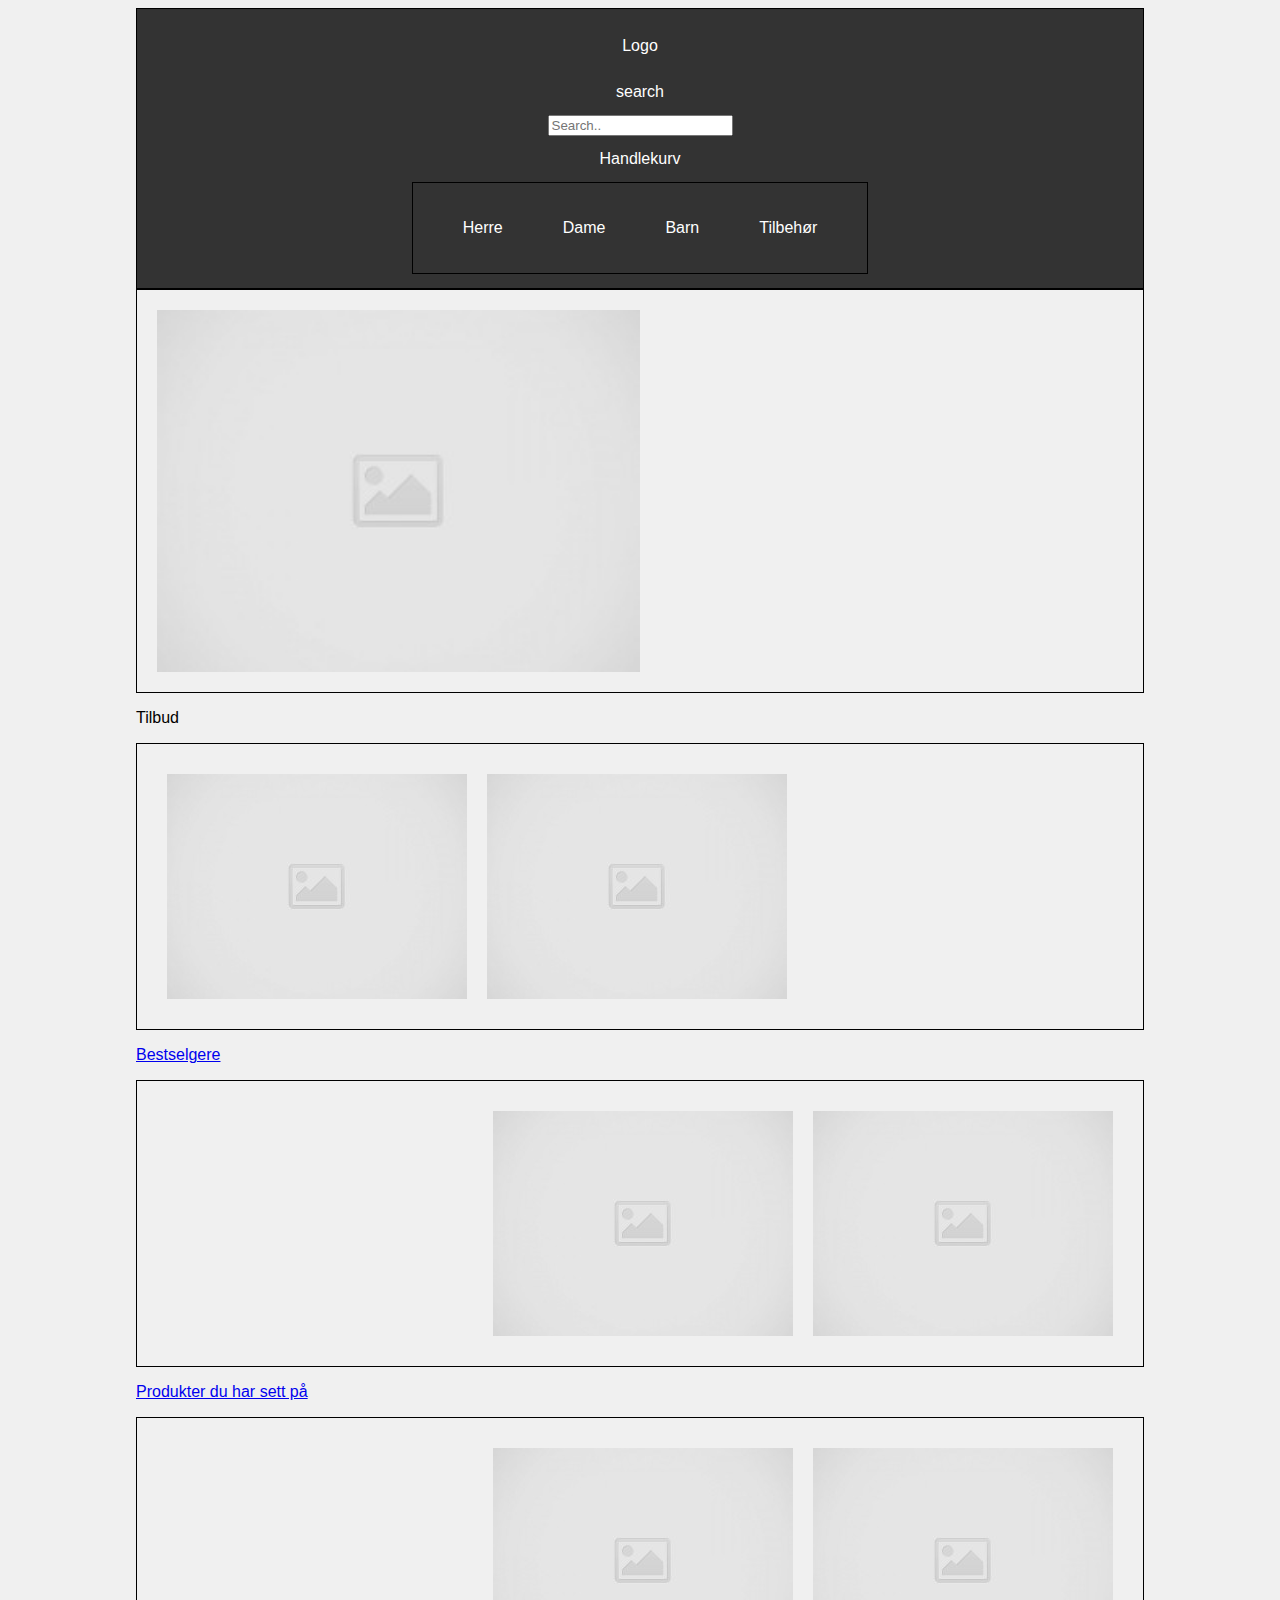
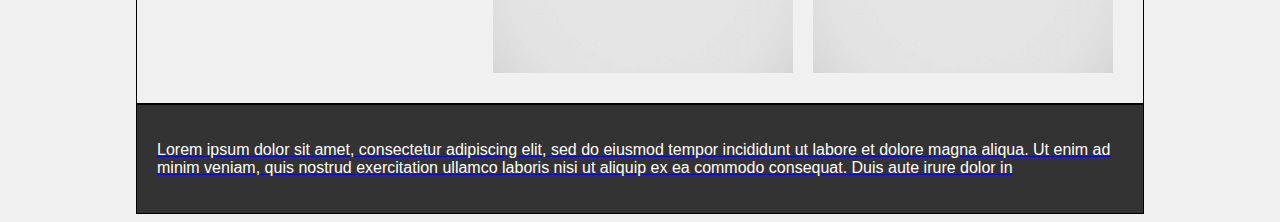
==== index.html @ 8de9d8c3 "skobutikk" ====
<!DOCTYPE html>
<html lang="en">
<head>
    <meta charset="UTF-8">
    <meta name="viewport" content="width=device-width, initial-scale=1.0">
    <title>Document</title>
    <link rel="stylesheet" type="text/css" href="css/style.css">
</head>
<body>
    <nav class="topnav">

        <a href="index.html">Logo</a>

        <a class="active" href="#home">search</a>
        <input type="text" placeholder="Search..">
        <a href="handlekurv.html">Handlekurv</a>

        <section>
            <li><p>Herre</p></li>
            <li><p>Dame</p></li>
            <li><p>Barn</p></li>
            <li><p>Tilbehør</p></li>
        </section>
    </nav>

        <section>

            <img src="img/placeholder.jpg" alt="placeholder" />
        </section>
        <p>Tilbud</p>
        <section>

            <a href="produkt.html">
            <img src="img/placeholder.jpg" alt="placeholder">
            <img src="img/placeholder.jpg" alt="placeholder" />
        </section>    
    <p>Bestselgere</p>
        <section>
            <a href="produkt.html">
            <img src="img/placeholder.jpg" alt="placeholder" />


            <img src="img/placeholder.jpg" alt="placeholder" />

        </section> 
        <p>Produkter du har sett på</p>
        <section>
            <a href="produkt.html">
            <img src="img/placeholder.jpg" alt="placeholder" />

            <img src="img/placeholder.jpg" alt="placeholder" />

        </section> 
    </section>
      <footer>
        <p>
            Lorem ipsum dolor sit amet, consectetur adipiscing elit,
             sed do eiusmod tempor incididunt ut labore et dolore 
             magna aliqua. Ut enim ad minim veniam, quis nostrud 
             exercitation ullamco laboris nisi ut aliquip ex ea 
             commodo consequat. Duis aute irure dolor in 
        </p>

      </footer>
</body>
</html>
---- css/style.css ----
.container {
    display: flex;
    flex-direction: column;
    align-items: center;
}

body{
    padding-left: 10%;
    padding-right: 10%;

}

nav, section, article, footer {
    display: flex;
    flex-direction: column;
    justify-content: center;
    align-items: center;
    border: 1px solid black;
    padding: 20px;
    
}

nav section li {
    padding-left: 30px;
    padding-right: 30px;
    list-style-type: none; 
}

section {
    display: flex;
    flex-direction: row;
}

section a {
    display: flex;
    justify-content: space-between;
}

section a img {
    margin: 10px; 
}




.container {
    display: flex;
    flex-direction: column;
    align-items: center;
    width: 90%; 
    background-color: white; 
}

nav, section, article, footer {
    display: flex;
    flex-direction: column;
    justify-content: center;
    align-items: center;
    border: 1px solid black;
    padding: 20px;

}

footer{    
    background-color: #333;
    color: white;
}
nav section li {
    padding-left: 30px;
    padding-right: 30px;
    list-style-type: none; 
}

section {
    display: flex;
    flex-direction: row;
}

section a {
    display: flex;
    justify-content: space-between;
}

section a img {
    margin: 10px; 
    width: 100%;
}

@media (min-width: 600px) {
    .container {
        flex-direction: column;
        justify-content: space-around;
    }
}

body section section {
    display: flex;
    flex-direction: column;
    
    

}
body {
    background-color: #f0f0f0;
    font-family: Arial, sans-serif;
}

.container {
    width: 80%;
    margin: auto;
}

.topnav {
    background-color: #333;
    overflow: hidden;
    color: white;
    padding: 14px 16px;
}

.topnav a {
    color: white;
    text-decoration: none;
    padding: 14px 16px;
}

.topnav section {
    display: flex;
    justify-content: space-between;
}

.dropdown {
    position: relative;
    display: inline-block;
}

.dropdown-content {
    display: none;
    position: absolute;
    min-width: 160px;
    z-index: 1;
}

.dropdown-content a {
    color: black;
    padding: 12px 16px;
    text-decoration: none;
    display: block;
}

.dropdown:hover .dropdown-content {display: block;}

section {
    display: flex;
    justify-content: space-between;
}

section img {
    width: 50%;
}

.products {
    display: flex;
    flex-direction: column;
    
}

.product {
    display: flex;
    border: 1px solid black;
    padding: 10px;
    margin-bottom: 20px;
   width: 100%;
}

.product img {
    justify-content: left !important;
    width: 50%;
    margin-right: 10px; 
}
.kjøp {
    display: flex;
    text-align: right;
    color :#333;
    justify-content: flex-end; 
}

button.product{
    display: flex;
    justify-content: flex-end;
    padding: 10px 20px; 
    font-size: 16px; 
}
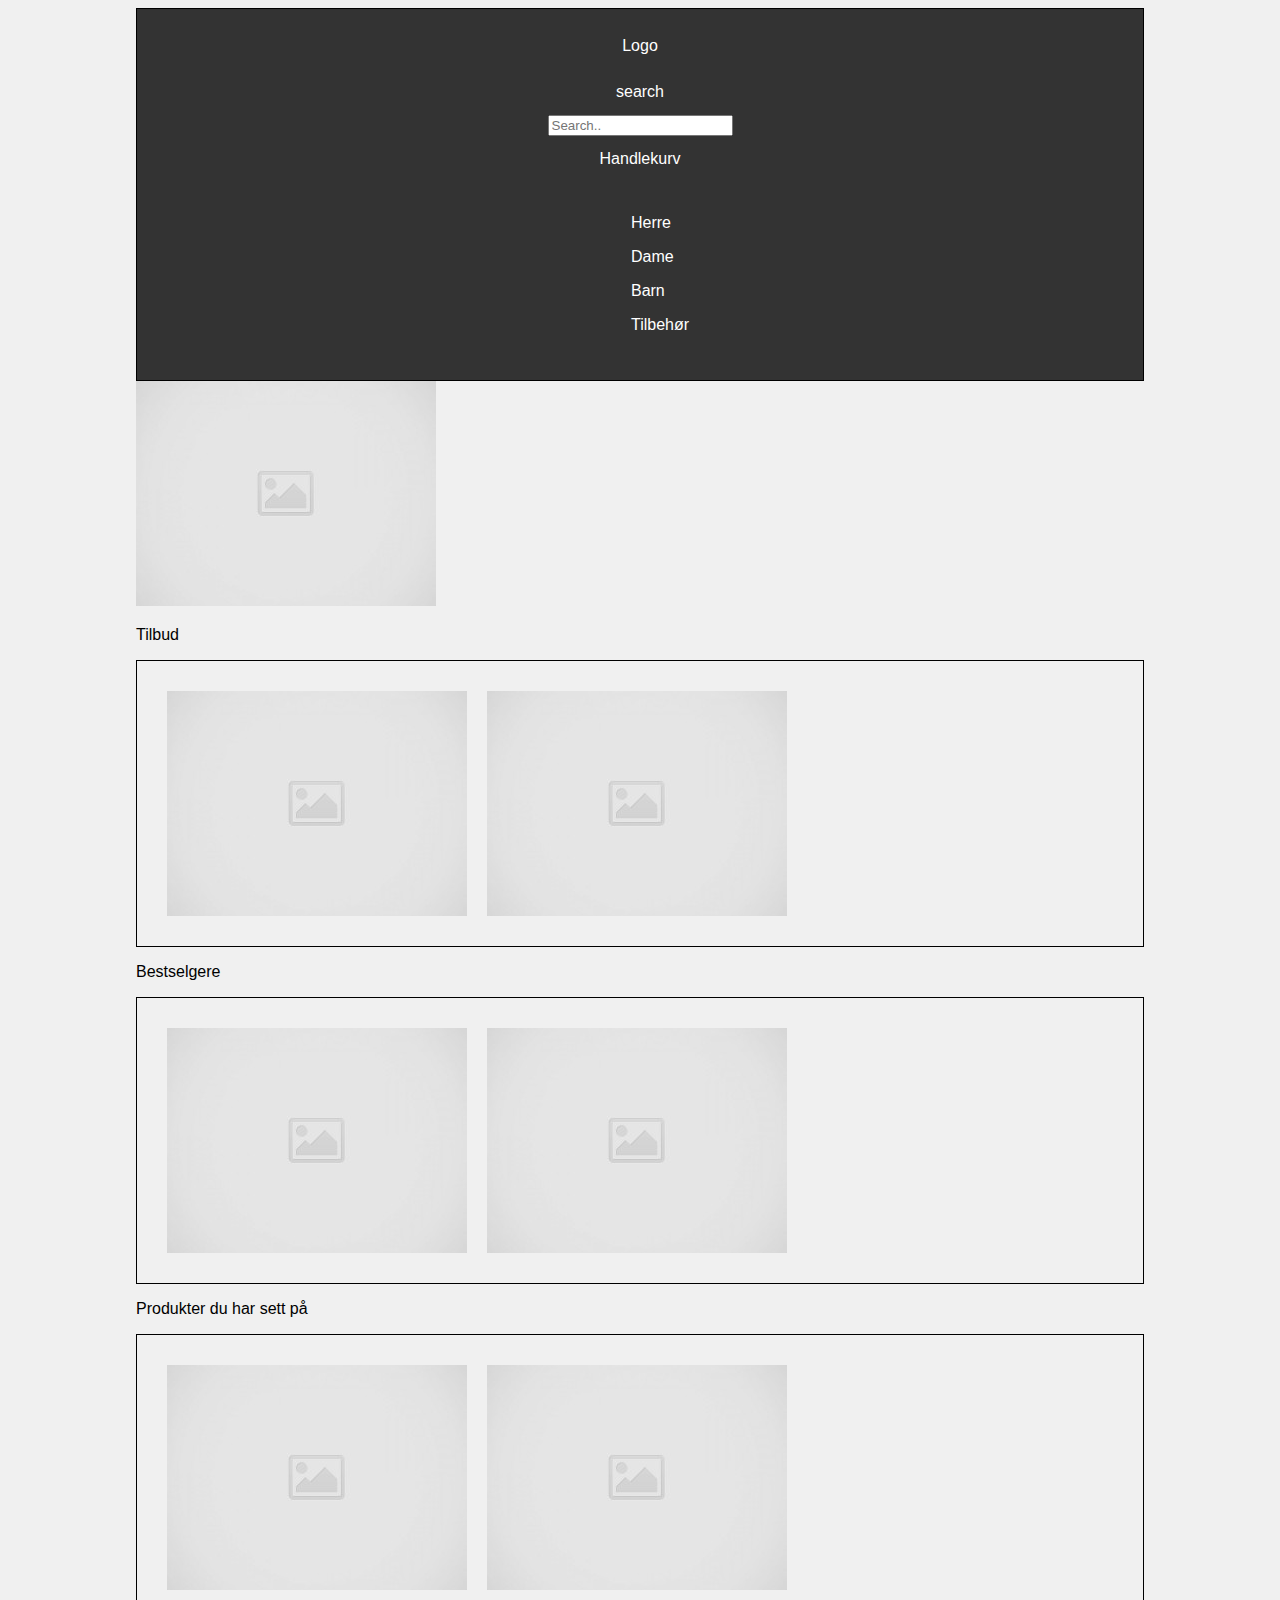
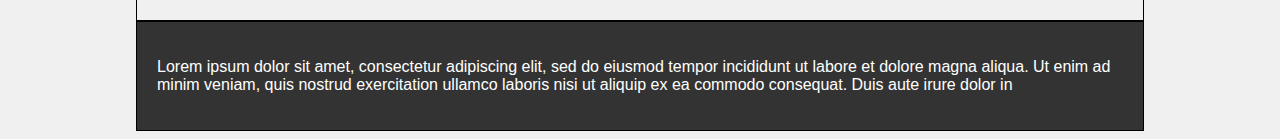
==== commit 27b74c05: "validert" ====
--- a/index.html
+++ b/index.html
@@ -15,43 +15,41 @@
         <input type="text" placeholder="Search..">
         <a href="handlekurv.html">Handlekurv</a>
 
-        <section>
+        <ul>
             <li><p>Herre</p></li>
             <li><p>Dame</p></li>
             <li><p>Barn</p></li>
             <li><p>Tilbehør</p></li>
-        </section>
+        </ul>
     </nav>
 
-        <section>
+        
 
             <img src="img/placeholder.jpg" alt="placeholder" />
-        </section>
+
         <p>Tilbud</p>
         <section>
 
             <a href="produkt.html">
-            <img src="img/placeholder.jpg" alt="placeholder">
             <img src="img/placeholder.jpg" alt="placeholder" />
+            <img src="img/placeholder.jpg" alt="placeholder" />
+        </a>
         </section>    
-    <p>Bestselgere</p>
+        <p>Bestselgere</p>
         <section>
             <a href="produkt.html">
             <img src="img/placeholder.jpg" alt="placeholder" />
-
-
             <img src="img/placeholder.jpg" alt="placeholder" />
-
+        </a>
         </section> 
         <p>Produkter du har sett på</p>
         <section>
             <a href="produkt.html">
             <img src="img/placeholder.jpg" alt="placeholder" />
-
             <img src="img/placeholder.jpg" alt="placeholder" />
-
+        </a>
         </section> 
-    </section>
+    
       <footer>
         <p>
             Lorem ipsum dolor sit amet, consectetur adipiscing elit,
--- a/css/style.css
+++ b/css/style.css
@@ -2,191 +2,199 @@
     display: flex;
     flex-direction: column;
     align-items: center;
-}
-
-body{
+  }
+  
+  body {
     padding-left: 10%;
     padding-right: 10%;
-
-}
-
-nav, section, article, footer {
+  
+  }
+  
+  nav,
+  section,
+  article,
+  footer {
     display: flex;
     flex-direction: column;
     justify-content: center;
     align-items: center;
     border: 1px solid black;
     padding: 20px;
-    
-}
-
-nav section li {
+  
+  }
+  
+  nav ul li {
     padding-left: 30px;
     padding-right: 30px;
-    list-style-type: none; 
-}
-
-section {
+    list-style-type: none;
+  }
+  
+  section {
     display: flex;
     flex-direction: row;
-}
-
-section a {
-    display: flex;
-    justify-content: space-between;
-}
-
-section a img {
-    margin: 10px; 
-}
-
-
-
-
-.container {
-    display: flex;
-    flex-direction: column;
-    align-items: center;
-    width: 90%; 
-    background-color: white; 
-}
-
-nav, section, article, footer {
+  }
+  
+  section a {
+    display: flex;
+    justify-content: space-between;
+  }
+  
+  section a img {
+    margin: 10px;
+  }
+  
+  
+  
+  
+  .container {
+    display: flex;
+    flex-direction: column;
+    align-items: center;
+    width: 90%;
+    background-color: white;
+  }
+  
+  nav,
+  section,
+  article,
+  footer {
     display: flex;
     flex-direction: column;
     justify-content: center;
     align-items: center;
     border: 1px solid black;
     padding: 20px;
-
-}
-
-footer{    
+  
+  }
+  
+  footer {
     background-color: #333;
     color: white;
-}
-nav section li {
+  }
+  
+  nav section li {
     padding-left: 30px;
     padding-right: 30px;
-    list-style-type: none; 
-}
-
-section {
+    list-style-type: none;
+  }
+  
+  section {
     display: flex;
     flex-direction: row;
-}
-
-section a {
-    display: flex;
-    justify-content: space-between;
-}
-
-section a img {
-    margin: 10px; 
+  }
+  
+  section a {
+    display: flex;
+    justify-content: space-between;
+  }
+  
+  section a img {
+    margin: 10px;
     width: 100%;
-}
-
-@media (min-width: 600px) {
+  }
+  
+  @media (min-width: 600px) {
     .container {
-        flex-direction: column;
-        justify-content: space-around;
+      flex-direction: column;
+      justify-content: space-around;
     }
-}
-
-body section section {
-    display: flex;
-    flex-direction: column;
-    
-    
-
-}
-body {
+  }
+  
+  body section section {
+    display: flex;
+    flex-direction: column;
+  
+  
+  
+  }
+  
+  body {
     background-color: #f0f0f0;
     font-family: Arial, sans-serif;
-}
-
-.container {
+  }
+  
+  .container {
     width: 80%;
     margin: auto;
-}
-
-.topnav {
+  }
+  
+  .topnav {
     background-color: #333;
     overflow: hidden;
     color: white;
     padding: 14px 16px;
-}
-
-.topnav a {
+  }
+  
+  .topnav a {
     color: white;
     text-decoration: none;
     padding: 14px 16px;
-}
-
-.topnav section {
-    display: flex;
-    justify-content: space-between;
-}
-
-.dropdown {
+  }
+  
+  .topnav section {
+    display: flex;
+    justify-content: space-between;
+  }
+  
+  .dropdown {
     position: relative;
     display: inline-block;
-}
-
-.dropdown-content {
+  }
+  
+  .dropdown-content {
     display: none;
     position: absolute;
     min-width: 160px;
     z-index: 1;
-}
-
-.dropdown-content a {
+  }
+  
+  .dropdown-content a {
     color: black;
     padding: 12px 16px;
     text-decoration: none;
     display: block;
-}
-
-.dropdown:hover .dropdown-content {display: block;}
-
-section {
-    display: flex;
-    justify-content: space-between;
-}
-
-section img {
+  }
+  
+  .dropdown:hover .dropdown-content {
+    display: block;
+  }
+  
+  section {
+    display: flex;
+    justify-content: space-between;
+  }
+  
+  section img {
     width: 50%;
-}
-
-.products {
-    display: flex;
-    flex-direction: column;
-    
-}
-
-.product {
-    display: flex;
-    border: 1px solid black;
-    padding: 10px;
-    margin-bottom: 20px;
-   width: 100%;
-}
-
-.product img {
-    justify-content: left !important;
+  }
+  
+  .products {
+    display: flex;
+    flex-direction: column;
+  
+  }
+  
+  .product {
+    display: flex;
+  
+    width: 100%;
+  }
+  
+  .product img {
     width: 50%;
-    margin-right: 10px; 
-}
-.kjøp {
+    margin-right: 10px;
+  }
+  
+  .kjøp {
     display: flex;
     text-align: right;
-    color :#333;
-    justify-content: flex-end; 
-}
-
-button.product{
-    display: flex;
+    color: #333;
     justify-content: flex-end;
-    padding: 10px 20px; 
-    font-size: 16px; 
-}+  }
+  
+  button.product {
+    display: flex;
+    justify-content: flex-end;
+    padding: 10px 20px;
+    font-size: 16px;
+  }